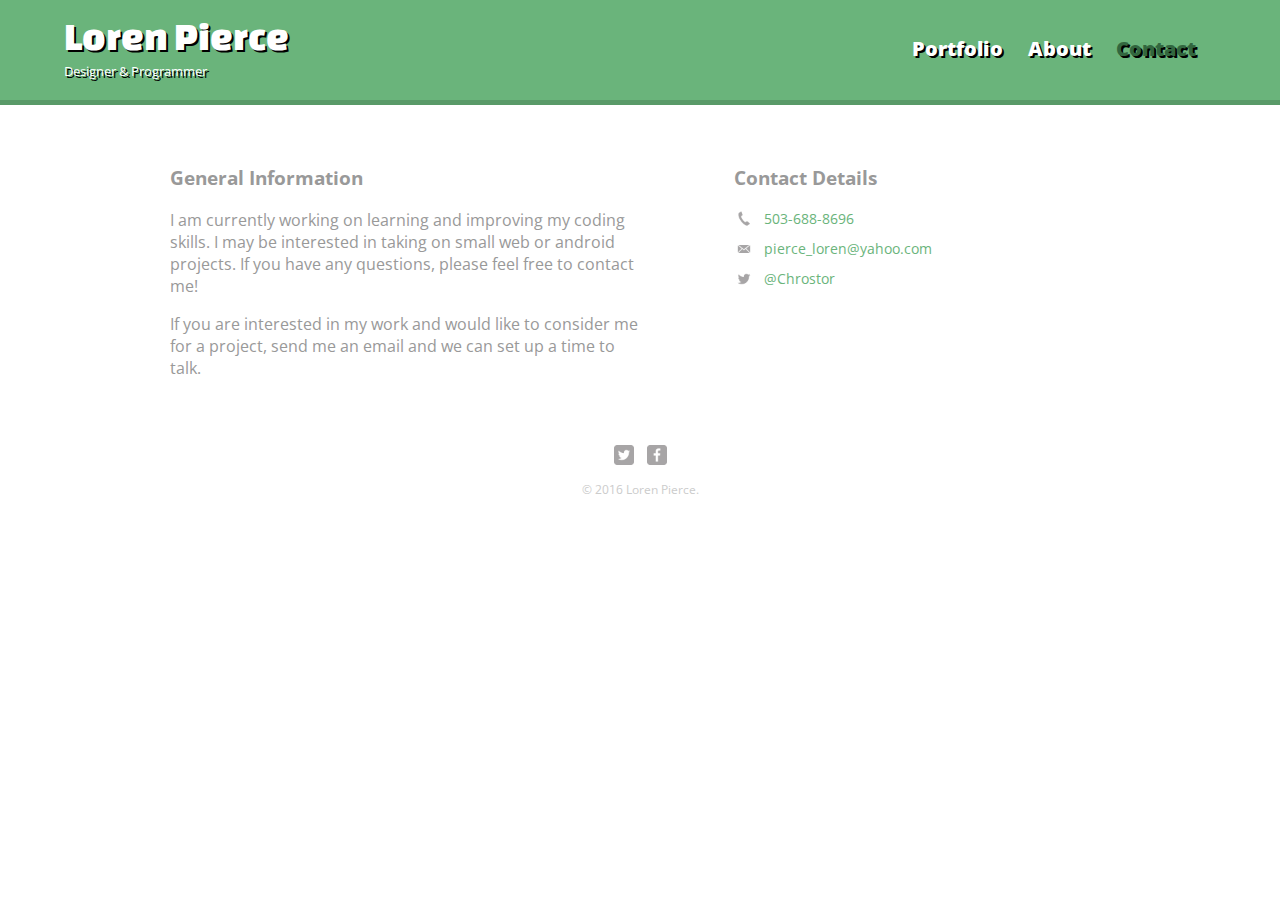
==== contact.html @ e65bec48 "first commit" ====
<!DOCTYPE html>
<html>
  <head>
    <meta charset="utf-8">
    <title>Loren Pierce | Designer and Programmer</title>
    <link rel="stylesheet" href="css/normalize.css">
    <link href="https://fonts.googleapis.com/css?family=Changa+One|Open+Sans:400,400i,700,700i,800" rel="stylesheet"> 
    <link rel="stylesheet" href="css/main.css">
    <link rel="stylesheet" href="css/responsive.css">
    <meta name="viewport" content="width=device-width, initial-scale=1.0">
  </head>
  <body>
    <header>
      <a href="index.html" id="logo">
        <h1>Loren Pierce</h1>
        <h2>Designer &amp; Programmer</h2>
      </a>
      <nav>
        <ul>
          <li><a href="index.html">Portfolio</a></li>
          <li><a href="about.html">About</a></li>
          <li><a href="contact.html" class="selected">Contact</a></li>
        </ul>
      </nav>
    </header>
    <div id="wrapper">
      <section id="primary">
        <h3>General Information</h3>
        <p>I am currently working on learning and improving my coding skills.  I may be interested in taking on small web or android projects.  If you have any questions, please feel free to contact me!</p>
        <p>If you are interested in my work and would like to consider me for a project, send me an email and we can set up a time to talk.</p>
      </section>
      <section id="secondary">
        <h3>Contact Details</h3>
        <ul class="contact-info">
          <li class="phone"><a href="tel:503-688-8696">503-688-8696</a></li>
          <li class="mail"><a href="mailto:pierce_loren@yahoo.com">pierce_loren@yahoo.com</a></li>
          <li class="twitter"><a href="http://twitter.com/intent/tweet?screen_name=Chrostor">@Chrostor</a></li>
        </ul>
      </section>
      <footer>
        <a href="https://twitter.com/Chrostor"><img src="img/twitter-wrap.png" alt="Twitter Logo" class="social-icon"></a>
        <a href="https://www.facebook.com/loren.pierce.58"><img src="img/facebook-wrap.png" alt="Facebook Logo" class="social-icon"></a>
        <p>&copy; 2016 Loren Pierce.</p>
      </footer>
    </div>
  </body>
</html>
---- css/main.css ----
/******************
GENERAL
******************/


body {
  font-family: 'Open Sans', sans-serif;
}

#wrapper {
  max-width: 940px;
  margin: 0 auto;
  padding: 0 5%;
}

a {
  text-decoration: none; 
}

img {
  max-width: 100%; 
}

h3 {
  margin: 0 0 1em 0; 
}

header {
  text-shadow: 2px 2px black; 
}



/******************
HEADING
******************/

header {
  float: left;
  margin: 0 0 30px 0;
  padding: 5px 0 0 0;
  width: 100%;
}

/* logo text */
#logo {
  text-align: center;
  margin: 0;  
}

h1 {
  font-family: 'Changa One' , sans-serif;
  margin: 15px 0;
  font-size: 1.75em;
  font-weight: normal;
  line-height: 0.8em;
}

h2 {
  font-size: 0.75em;
  margin: -5px 0 0;
  font-weight: normal;
}


/******************
NAVIGATION
******************/

nav {
  text-align: center;
  padding: 10px 0;
  margin: 20px 0 0;
}

nav ul {
  list-style: none;
  margin: 0 10px;
  padding: 0;
}

nav li {
  display: inline-block;
}

nav a {
  font-weight: 800;
  padding: 15px 10px;
}


/******************
FOOOTER
******************/

footer {
  font-size: 0.75em;
  text-align: center;
  clear: both;
  padding-top: 50px;
  color: #ccc;
}

.social-icon {
  width: 20px;
  height: 20px;
  margin: 0 5px;
}


/******************
PAGE PORTFOLIO
******************/

#gallery {
  margin: 0;
  padding: 0;
  list-style: none;
}

#gallery li {
  float: left;
  width: 45%;
  margin: 2.5%;
  background-color: #f5f5f5;
  color: #bdc3c7;
}

#gallery li a p {
  margin: 0;
  padding: 5%;
  font-size: 0.75em;
  color: #bdc3c7;
}


/******************
PAGE: ABOUT
******************/


.profile-photo {
  display: block;
  max-width: 150px;
  margin: 0 auto 30px;
  border-radius: 100%;
  border: 1px solid #021a40;
}



/******************
PAGE: CONTACT
******************/

.contact-info {
  list-style: none;
  padding: 0;
  margin: 0;
  font-size: 0.9em;
}

.contact-info a {
  display: block;
  min-height: 20px;
  background-repeat: no-repeat;
  background-size: 20px 20px; 
  padding: 0 0 0 30px;
  margin: 0 0 10px;
}

.contact-info li.phone a {
  background-image: url('../img/phone.png');
}

.contact-info li.mail a {
  background-image: url('../img/mail.png');
}

.contact-info li.twitter a {
  background-image: url('../img/twitter.png');
}


/******************
COLORS
******************/

/* site body */
body {
  background-color: #fff;
  color: #999;
}

/* green header */
header {
  background-color: #6ab47b;
  border-color: #599a68;
}

/* nav background on mobile */
nav {
  background: #599a68; 
}

h1, h2 {
  color: #fff; 
}

a {
  color: #6ab47b; 
}

/* color for a nav link */
nav a, nav a:visited {
  color: #fff; 
}

/* selected nav link */
nav a.selected, nav a:hover {
  color: #32673f; 
}
---- css/responsive.css ----
@media screen and (min-width: 480px){
  
  
    /******************
    TWO COLUMN LAYOUT
    ******************/
  
    #primary {
      width: 50%;
      float: left;
    }
  
    #secondary {
      width: 40%;
      float: right;
    }
  
    /******************
    PAGE: PORTFOLIO
    ******************/
  
    #gallery li {
      width: 28.3333%;
    }
  
    #gallery li:nth-child(4n) {
      clear: left;
    }
      
    /******************
    PAGE: ABOUT
    ******************/
      
    .profile-photo {
      float: left;
      margin: 0 5% 80px 0;
    }
}

@media screen and (min-width: 660px){
 
    /******************
    HEADER
    ******************/  
  
    nav {
      background: none;
      float: right;
      font-size: 1.25em;
      margin-right: 5%;
      text-align: right;
      width: 45%;
    }
  
    #logo {
      float: left;
      margin-left: 5%;
      text-align: left;
      width: 45%;
    }
  
    h1 {
      font-size:2.5em;
    }
  
    h2 {
      font-size: 0.825em;
      margin-bottom: 20px;
    }
  
    header {
      border-bottom: 5px solid #599a68;
      margin-bottom: 60px;
    }
  
  
}
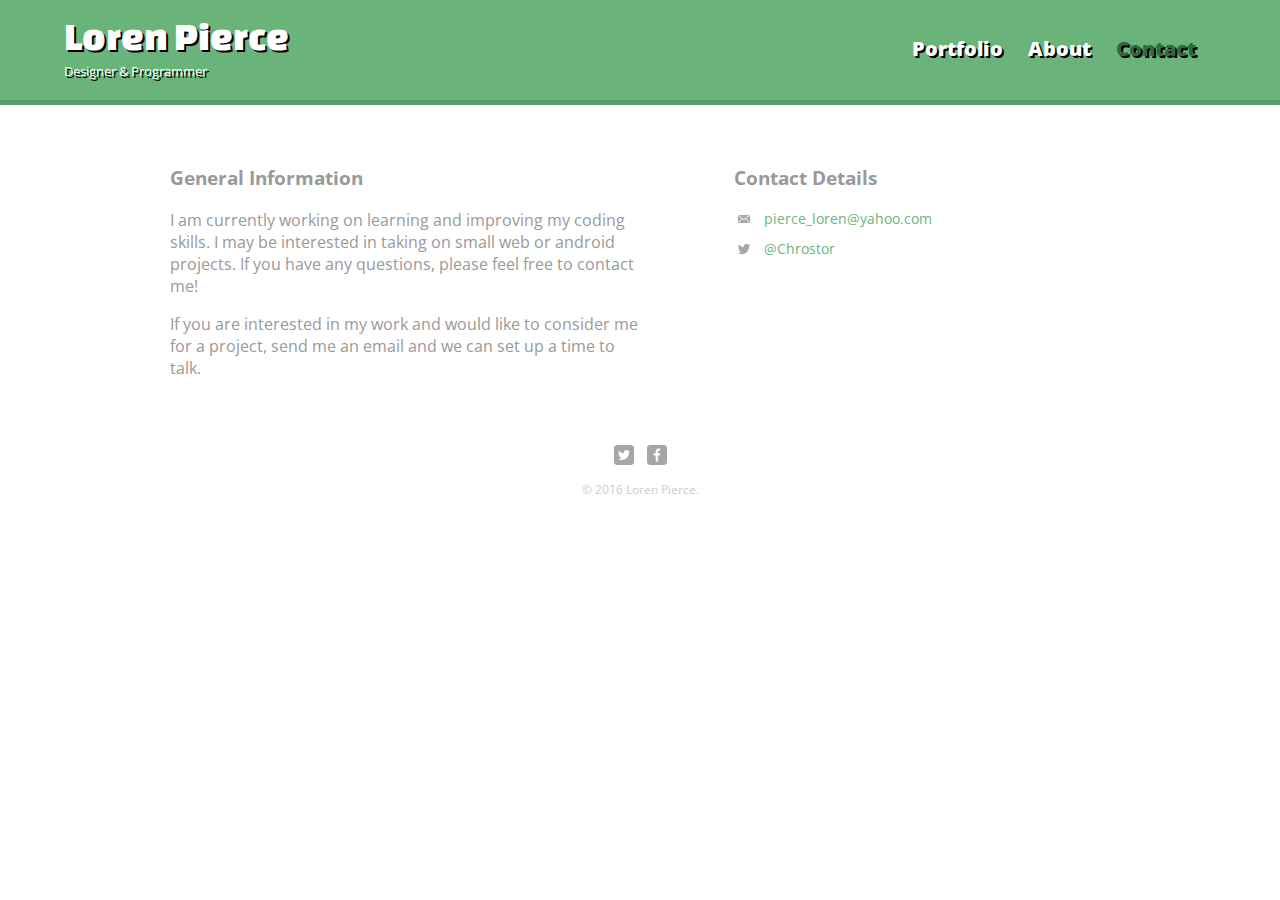
==== commit df5e96e1: "removed phone number from contact page" ====
--- a/contact.html
+++ b/contact.html
@@ -31,8 +31,7 @@
       </section>
       <section id="secondary">
         <h3>Contact Details</h3>
-        <ul class="contact-info">
-          <li class="phone"><a href="tel:503-688-8696">503-688-8696</a></li>
+        <ul class="contact-info">  
           <li class="mail"><a href="mailto:pierce_loren@yahoo.com">pierce_loren@yahoo.com</a></li>
           <li class="twitter"><a href="http://twitter.com/intent/tweet?screen_name=Chrostor">@Chrostor</a></li>
         </ul>
--- a/css/main.css
+++ b/css/main.css
@@ -130,7 +130,7 @@
   margin: 0;
   padding: 5%;
   font-size: 0.75em;
-  color: #bdc3c7;
+  color: #555b66;
 }
 
 
